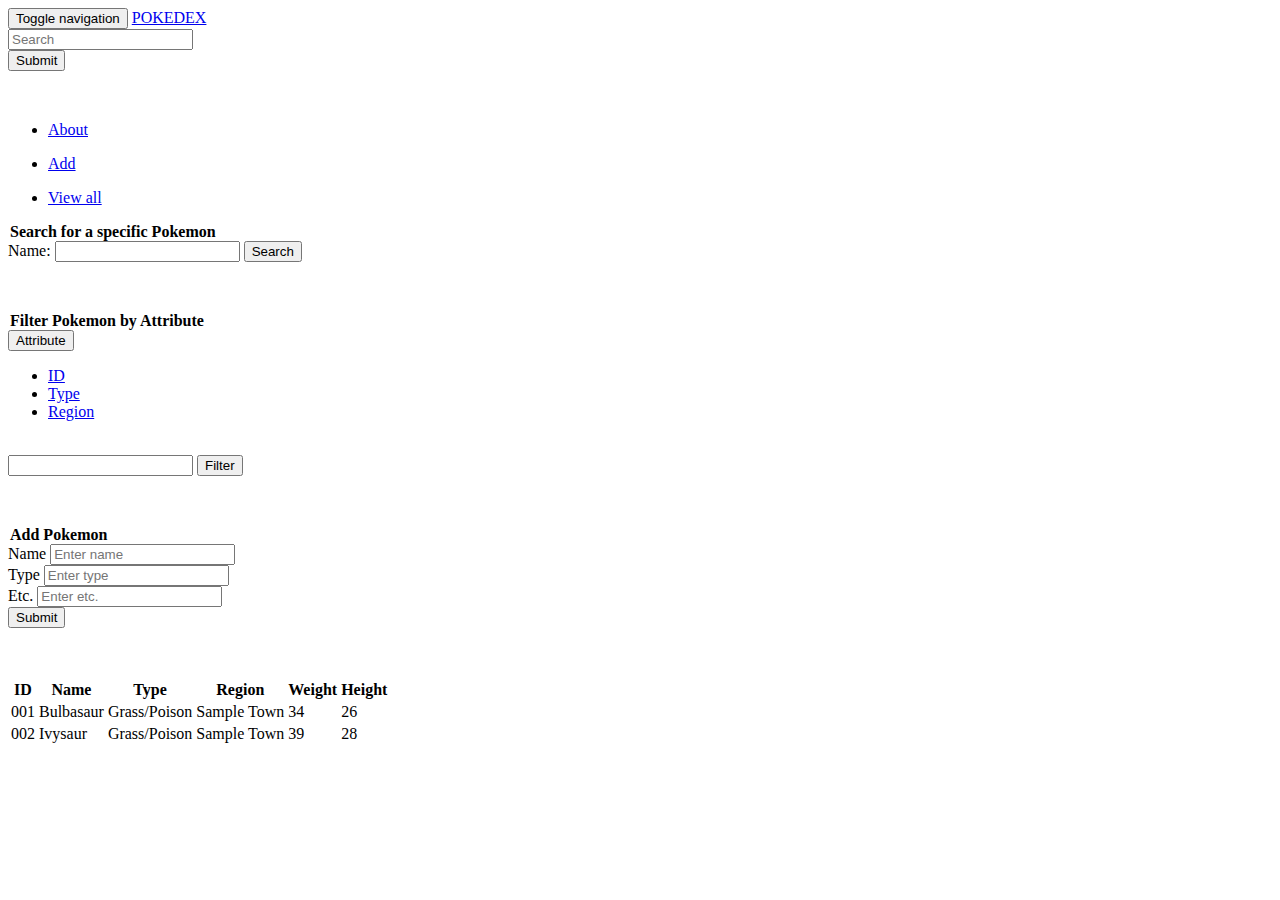
==== main.html @ 4c19f01b "Add navbar" ====
<!DOCTYPE html>
<html lang="en">
  <head>
    <meta charset="UTF-8">
    <title>Pokedex</title>
    <link rel="stylesheet" href="css/style.css">
    <!-- Latest compiled and minified CSS -->
		<link rel="stylesheet" href="css/bootstrap.min.css">
		<!-- Optional theme -->
		<link rel="stylesheet" href="css/bootstrap-theme.min.css">
  </head>
  <body>
    <div class="container">
      <nav class="navbar navbar-inverse" role="navigation">
        <div class="container-fluid">
          <!-- Brand and toggle get grouped for better mobile display -->
          <div class="navbar-header">
            <button type="button" class="navbar-toggle collapsed" data-toggle="collapse" data-target="#bs-example-navbar-collapse-1">
              <span class="sr-only">Toggle navigation</span>
              <span class="icon-bar"></span>
              <span class="icon-bar"></span>
              <span class="icon-bar"></span>
            </button>
            <a class="navbar-brand" href="#">POKEDEX</a>
          </div>

          <!-- Collect the nav links, forms, and other content for toggling -->
          <form class="navbar-form navbar-left" role="search">
            <div class="form-group">
              <input type="text" class="form-control" placeholder="Search">
            </div>
            <button type="submit" class="btn btn-default">Submit</button>
          </form>
          <div class="collapse navbar-collapse" id="bs-example-navbar-collapse-1">
            <ul class="nav navbar-nav navbar-right">
              <li><a href="#">About</a></li>
            </ul>
            <ul class="nav navbar-nav navbar-right">
              <li><a href="#">Add</a></li>
            </ul>
            <ul class="nav navbar-nav navbar-right">
              <li><a href="#">View all</a></li>
            </ul>
          </div><!-- /.navbar-collapse -->
        </div><!-- /.container-fluid -->
      </nav>
    </div>

  	<!-- Search -->
  	<div class="container">
    	<legend><strong>Search for a specific Pokemon</strong></legend>
      <form action="search.php" method="post">
        <label class="form">Name: </label>
        <input type="text" name="name">
        <label class="form">
          <button type="submit" name="search">Search</button>
        </label>
      </form>
    </div>

    <!-- Filter -->
    <div class="container">
    	<legend><strong>Filter Pokemon by Attribute</strong></legend>
      <form action="filter.php" method="post">
        <div class="dropdown">
				  <button class="btn btn-default dropdown-toggle" type="button" id="dropdownMenu1" data-toggle="dropdown" aria-expanded="true">
				    Attribute
				    <span class="caret"></span>
				  </button>
				  <ul class="dropdown-menu" role="menu" aria-labelledby="dropdownMenu1">
				    <li role="presentation"><a role="menuitem" tabindex="-1" href="#">ID</a></li>
				    <li role="presentation"><a role="menuitem" tabindex="-1" href="#">Type</a></li>
				    <li role="presentation"><a role="menuitem" tabindex="-1" href="#">Region</a></li>
				  </ul>
				</div>
				<br/>
        <input type="text" name="name">
        <label class="form">
          <button type="submit" name="search">Filter</button>
        </label>
      </form>
    </div>

    <!-- Add -->
    <div class="container">
    	<legend><strong>Add Pokemon</strong></legend>
		    <form role="form">
				  <div class="form-group">
				    <label for="exampleInputName">Name</label>
				    <input type="text" class="form-control" id="exampleInputName" placeholder="Enter name">
				  </div>
				  <div class="form-group">
				    <label for="exampleInputType">Type</label>
				    <input type="text" class="form-control" id="exampleInputType" placeholder="Enter type">
				  </div>
				  <div class="form-group">
				    <label for="exampleInputType">Etc.</label>
				    <input type="text" class="form-control" id="exampleInputType" placeholder="Enter etc.">
				  </div>

				  <button type="submit" class="btn btn-default">Submit</button>
				</form>
		</div>

		<!-- Display -->
    <div class="container">
      <table class="table table-condensed">
      	<thead>
      		<tr>
	      		<th>ID</th>
	      		<th>Name</th>
	      		<th>Type</th>
	      		<th>Region</th>
	      		<th>Weight</th>
	      		<th>Height</th>
	      	</tr>
	      </thead>
      	<tr>
      		<td>001</td>
      		<td>Bulbasaur</td>
      		<td>Grass/Poison</td>
      		<td>Sample Town</td>
      		<td>34</td>
      		<td>26</td>
      	</tr>
      	<tr>
      		<td>002</td>
      		<td>Ivysaur</td>
      		<td>Grass/Poison</td>
      		<td>Sample Town</td>
      		<td>39</td>
      		<td>28</td>
      	</tr>
      </table>
    </div>

	  <!-- Latest compiled and minified JavaScript -->
		<script src="js/bootstrap.min.js"></script>
  </body>
</html>
---- css/style.css ----
form{
	margin-bottom: 50px;
}
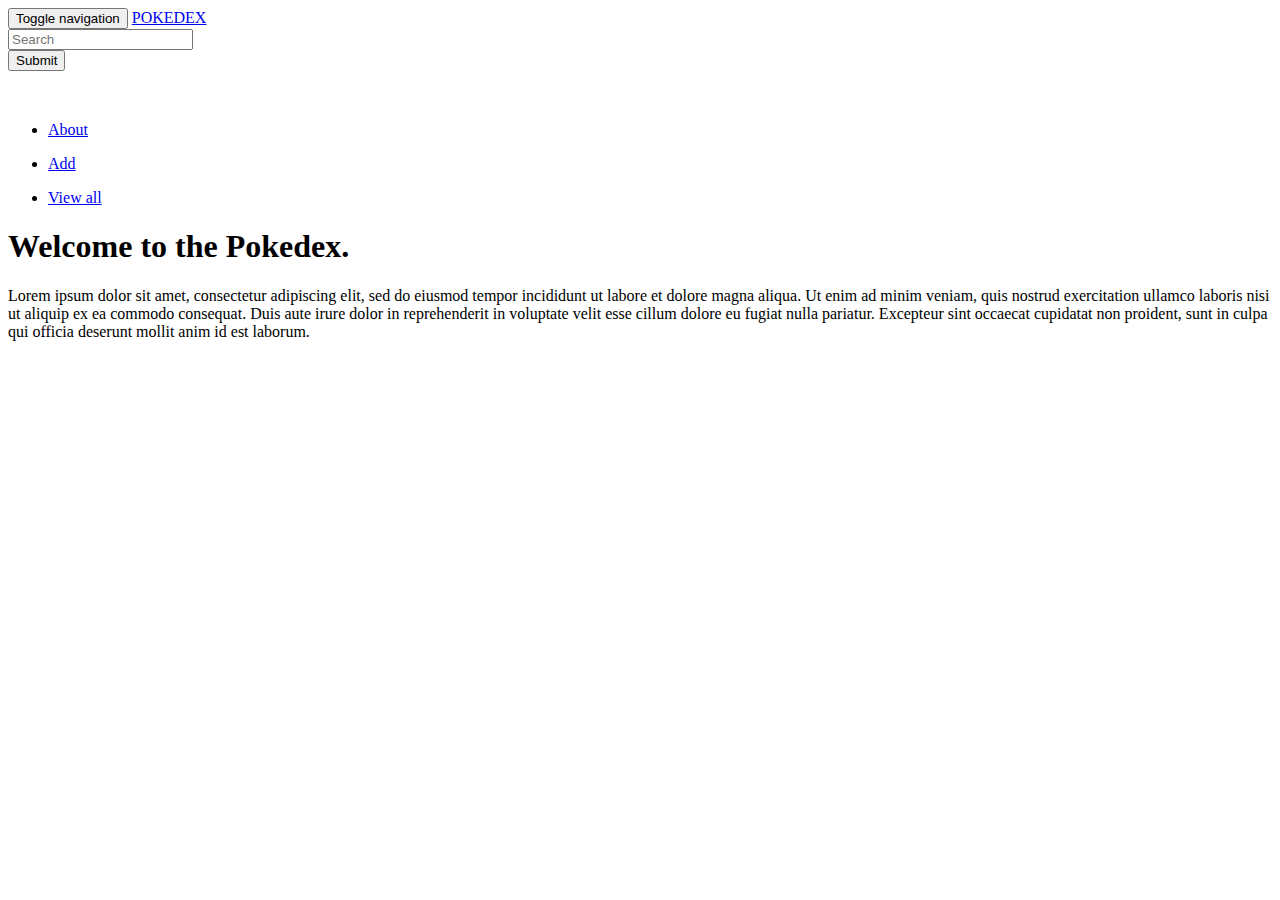
==== commit 5593682b: "Add other pages" ====
--- a/main.html
+++ b/main.html
@@ -10,6 +10,7 @@
 		<link rel="stylesheet" href="css/bootstrap-theme.min.css">
   </head>
   <body>
+    <!-- navbar -->
     <div class="container">
       <nav class="navbar navbar-inverse" role="navigation">
         <div class="container-fluid">
@@ -21,7 +22,7 @@
               <span class="icon-bar"></span>
               <span class="icon-bar"></span>
             </button>
-            <a class="navbar-brand" href="#">POKEDEX</a>
+            <a class="navbar-brand" href="main.html">POKEDEX</a>
           </div>
 
           <!-- Collect the nav links, forms, and other content for toggling -->
@@ -33,106 +34,24 @@
           </form>
           <div class="collapse navbar-collapse" id="bs-example-navbar-collapse-1">
             <ul class="nav navbar-nav navbar-right">
-              <li><a href="#">About</a></li>
+              <li><a href="about.html">About</a></li>
             </ul>
             <ul class="nav navbar-nav navbar-right">
-              <li><a href="#">Add</a></li>
+              <li><a href="add.html">Add</a></li>
             </ul>
             <ul class="nav navbar-nav navbar-right">
-              <li><a href="#">View all</a></li>
+              <li><a href="view.html">View all</a></li>
             </ul>
           </div><!-- /.navbar-collapse -->
         </div><!-- /.container-fluid -->
       </nav>
     </div>
 
-  	<!-- Search -->
-  	<div class="container">
-    	<legend><strong>Search for a specific Pokemon</strong></legend>
-      <form action="search.php" method="post">
-        <label class="form">Name: </label>
-        <input type="text" name="name">
-        <label class="form">
-          <button type="submit" name="search">Search</button>
-        </label>
-      </form>
+    <div class="container">
+      <h1>Welcome to the Pokedex.</h1>
+      <p>Lorem ipsum dolor sit amet, consectetur adipiscing elit, sed do eiusmod tempor incididunt ut labore et dolore magna aliqua. Ut enim ad minim veniam, quis nostrud exercitation ullamco laboris nisi ut aliquip ex ea commodo consequat. Duis aute irure dolor in reprehenderit in voluptate velit esse cillum dolore eu fugiat nulla pariatur. Excepteur sint occaecat cupidatat non proident, sunt in culpa qui officia deserunt mollit anim id est laborum.</p>
     </div>
-
-    <!-- Filter -->
-    <div class="container">
-    	<legend><strong>Filter Pokemon by Attribute</strong></legend>
-      <form action="filter.php" method="post">
-        <div class="dropdown">
-				  <button class="btn btn-default dropdown-toggle" type="button" id="dropdownMenu1" data-toggle="dropdown" aria-expanded="true">
-				    Attribute
-				    <span class="caret"></span>
-				  </button>
-				  <ul class="dropdown-menu" role="menu" aria-labelledby="dropdownMenu1">
-				    <li role="presentation"><a role="menuitem" tabindex="-1" href="#">ID</a></li>
-				    <li role="presentation"><a role="menuitem" tabindex="-1" href="#">Type</a></li>
-				    <li role="presentation"><a role="menuitem" tabindex="-1" href="#">Region</a></li>
-				  </ul>
-				</div>
-				<br/>
-        <input type="text" name="name">
-        <label class="form">
-          <button type="submit" name="search">Filter</button>
-        </label>
-      </form>
-    </div>
-
-    <!-- Add -->
-    <div class="container">
-    	<legend><strong>Add Pokemon</strong></legend>
-		    <form role="form">
-				  <div class="form-group">
-				    <label for="exampleInputName">Name</label>
-				    <input type="text" class="form-control" id="exampleInputName" placeholder="Enter name">
-				  </div>
-				  <div class="form-group">
-				    <label for="exampleInputType">Type</label>
-				    <input type="text" class="form-control" id="exampleInputType" placeholder="Enter type">
-				  </div>
-				  <div class="form-group">
-				    <label for="exampleInputType">Etc.</label>
-				    <input type="text" class="form-control" id="exampleInputType" placeholder="Enter etc.">
-				  </div>
-
-				  <button type="submit" class="btn btn-default">Submit</button>
-				</form>
-		</div>
-
-		<!-- Display -->
-    <div class="container">
-      <table class="table table-condensed">
-      	<thead>
-      		<tr>
-	      		<th>ID</th>
-	      		<th>Name</th>
-	      		<th>Type</th>
-	      		<th>Region</th>
-	      		<th>Weight</th>
-	      		<th>Height</th>
-	      	</tr>
-	      </thead>
-      	<tr>
-      		<td>001</td>
-      		<td>Bulbasaur</td>
-      		<td>Grass/Poison</td>
-      		<td>Sample Town</td>
-      		<td>34</td>
-      		<td>26</td>
-      	</tr>
-      	<tr>
-      		<td>002</td>
-      		<td>Ivysaur</td>
-      		<td>Grass/Poison</td>
-      		<td>Sample Town</td>
-      		<td>39</td>
-      		<td>28</td>
-      	</tr>
-      </table>
-    </div>
+  	
 
 	  <!-- Latest compiled and minified JavaScript -->
 		<script src="js/bootstrap.min.js"></script>
